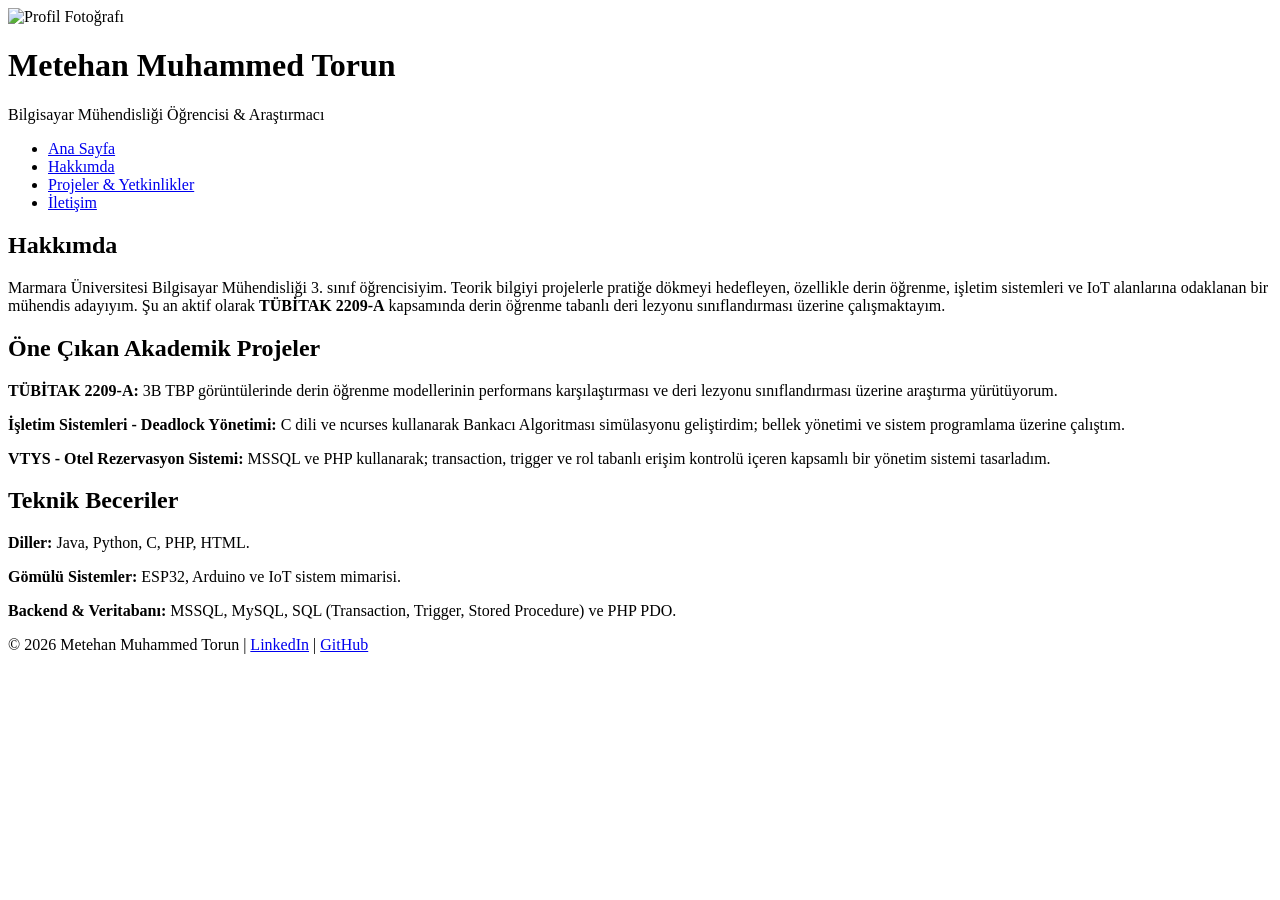
==== index.html @ 37e6e54c "Add files via upload" ====
<!DOCTYPE html>
<html lang="tr">
<head>
    <meta charset="UTF-8">
    <title>Metehan Muhammed Torun | Portfolyo</title>
    <link rel="stylesheet" href="styles/style.css">
</head>
<body>

    <header>
        <img src="https://avatars.githubusercontent.com/u/188701991?s=400&u=210e52faefc96b01c6349d306198125ed555232c&v=4" alt="Profil Fotoğrafı" width="180">
        <h1>Metehan Muhammed Torun</h1>
        <p>Bilgisayar Mühendisliği Öğrencisi & Araştırmacı</p>
    </header>

    <nav>
        <ul>
            <li><a href="index.html" class="active">Ana Sayfa</a></li>
            <li><a href="about.html">Hakkımda</a></li>
            <li><a href="interests.html">Projeler & Yetkinlikler</a></li>
            <li><a href="contact.html">İletişim</a></li>
        </ul>
    </nav>

    <main>
        <section class="intro">
            <h2>Hakkımda</h2>
            <p>Marmara Üniversitesi Bilgisayar Mühendisliği 3. sınıf öğrencisiyim. Teorik bilgiyi projelerle pratiğe dökmeyi hedefleyen, özellikle derin öğrenme, işletim sistemleri ve IoT alanlarına odaklanan bir mühendis adayıyım. Şu an aktif olarak <strong>TÜBİTAK 2209-A</strong> kapsamında derin öğrenme tabanlı deri lezyonu sınıflandırması üzerine çalışmaktayım.</p>
        </section>

        <div class="content-container">
            <section class="main-column">
                <h2>Öne Çıkan Akademik Projeler</h2>
                <p><strong>TÜBİTAK 2209-A:</strong> 3B TBP görüntülerinde derin öğrenme modellerinin performans karşılaştırması ve deri lezyonu sınıflandırması üzerine araştırma yürütüyorum.</p>
                <p><strong>İşletim Sistemleri - Deadlock Yönetimi:</strong> C dili ve ncurses kullanarak Bankacı Algoritması simülasyonu geliştirdim; bellek yönetimi ve sistem programlama üzerine çalıştım.</p>
                <p><strong>VTYS - Otel Rezervasyon Sistemi:</strong> MSSQL ve PHP kullanarak; transaction, trigger ve rol tabanlı erişim kontrolü içeren kapsamlı bir yönetim sistemi tasarladım.</p>
            </section>

            <aside class="side-column">
                <h2>Teknik Beceriler</h2>
                <p><strong>Diller:</strong> Java, Python, C, PHP, HTML.</p>
                <p><strong>Gömülü Sistemler:</strong> ESP32, Arduino ve IoT sistem mimarisi.</p>
                <p><strong>Backend & Veritabanı:</strong> MSSQL, MySQL, SQL (Transaction, Trigger, Stored Procedure) ve PHP PDO.</p>
            </aside>
        </div>
    </main>

    <footer>
        <p>© 2026 Metehan Muhammed Torun | <a href="https://www.linkedin.com/in/metehan-muhammed-torun/" target="_blank">LinkedIn</a> | <a href="https://github.com/metehantorun" target="_blank">GitHub</a></p>
    </footer>

</body>
</html>
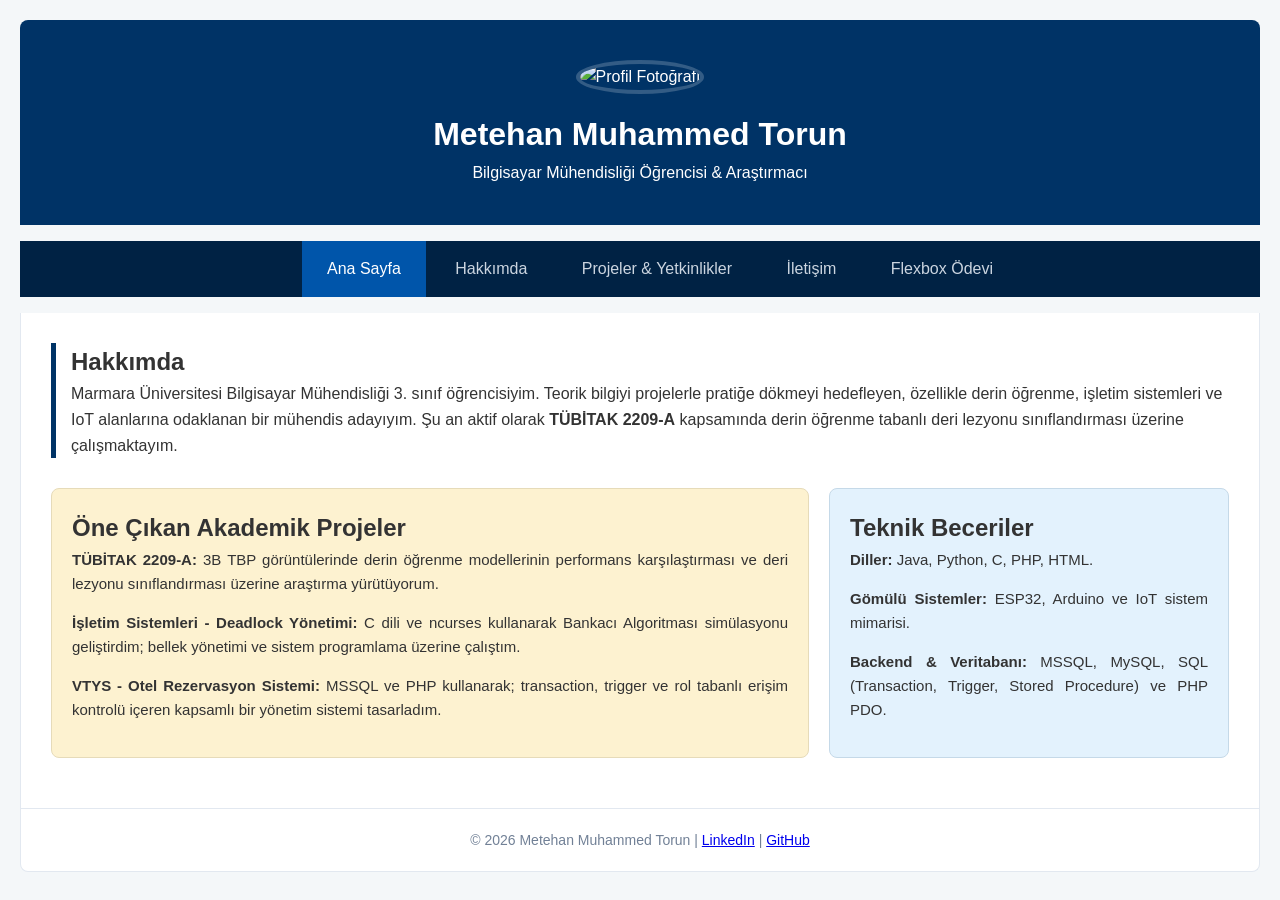
==== commit 5fd5bf90: "Add files via upload" ====
--- a/index.html
+++ b/index.html
@@ -19,6 +19,7 @@
             <li><a href="about.html">Hakkımda</a></li>
             <li><a href="interests.html">Projeler & Yetkinlikler</a></li>
             <li><a href="contact.html">İletişim</a></li>
+            <li><a href="flex.html">Flexbox Ödevi</a></li>
         </ul>
     </nav>
 
--- a/styles/style.css
+++ b/styles/style.css
@@ -0,0 +1,184 @@
+body, h1, h2, p, a {
+    font-family: 'Segoe UI', Roboto, Helvetica, Arial, sans-serif;
+    margin: 0;
+    padding: 0;
+}
+
+body {
+    background-color: #f4f7f9;
+    color: #333;
+    line-height: 1.6;
+    padding: 20px;
+}
+
+header {
+    text-align: center;
+    background-color: #003366;
+    color: white;
+    padding: 40px 20px;
+    border-radius: 8px 8px 0 0;
+}
+
+header img {
+    border: 4px solid rgba(255, 255, 255, 0.2);
+    border-radius: 50%;
+    margin-bottom: 15px;
+}
+
+nav {
+    background-color: #002244;
+    text-align: center;
+}
+
+nav ul {
+    list-style: none;
+}
+
+nav ul li {
+    display: inline-block;
+}
+
+nav ul li a {
+    display: block;
+    padding: 15px 25px;
+    color: #cbd5e0;
+    text-decoration: none;
+    transition: all 0.3s ease;
+}
+
+nav ul li a:hover {
+    background-color: #1a3a5a;
+    color: white;
+}
+
+.active {
+    background-color: #0055aa;
+    color: white !important;
+}
+
+main {
+    background: white;
+    padding: 30px;
+    border: 1px solid #e2e8f0;
+    border-top: none;
+}
+
+.intro {
+    margin-bottom: 30px;
+    border-left: 5px solid #003366;
+    padding-left: 15px;
+}
+
+.content-container {
+    display: flex;
+    gap: 20px;
+    margin: 20px 0;
+}
+
+.main-column, .side-column {
+    padding: 20px;
+    border-radius: 8px;
+    box-sizing: border-box;
+}
+
+.main-column {
+    flex: 2;
+    background-color: #fdf2d0;
+    border: 1px solid #e6dbb9;
+}
+
+.side-column {
+    flex: 1;
+    background-color: #e3f2fd;
+    border: 1px solid #c5d9e8;
+}
+
+.main-column p, .side-column p {
+    font-size: 15px;
+    text-align: justify;
+    margin-bottom: 15px;
+}
+
+.side-column a {
+    color: #0055aa;
+    text-decoration: none;
+    font-weight: bold;
+}
+
+.side-column a:hover {
+    text-decoration: underline;
+}
+
+footer {
+    text-align: center;
+    padding: 20px;
+    font-size: 14px;
+    color: #718096;
+    background-color: #fff;
+    border: 1px solid #e2e8f0;
+    border-top: none;
+    border-radius: 0 0 8px 8px;
+}
+.contact-container {
+    width: 60%; 
+    margin: 40px auto;
+    padding: 30px; 
+    border: 1px solid #ddd; 
+    border-radius: 10px; 
+    background-color: #fff;
+    box-shadow: 0 4px 10px rgba(0,0,0,0.05);
+}
+
+.contact-container h2 {
+    text-align: center;
+    margin-bottom: 25px;
+}
+
+.contact-container label {
+    display: block;
+    margin-bottom: 8px;
+    font-weight: bold;
+    color: #003366;
+}
+
+
+.contact-container input, 
+.contact-container select, 
+.contact-container textarea {
+    width: 100%; 
+    padding: 12px; 
+    margin-bottom: 20px;
+    border: 1px solid #ccc;
+    border-radius: 5px;
+    box-sizing: border-box; 
+}
+
+.btn-gonder {
+    background-color: #007bff;
+    color: white;
+    padding: 12px 30px; 
+    border: none; 
+    border-radius: 5px;
+    font-weight: bold;
+    cursor: pointer;
+    transition: background 0.3s;
+}
+
+.btn-gonder:hover {
+    background-color: #0056b3;
+}
+
+.btn-temizle {
+    background-color: #dc3545; 
+    color: white;
+    padding: 12px 30px;
+    border: none;
+    border-radius: 5px;
+    font-weight: bold;
+    cursor: pointer;
+    margin-left: 10px;
+}
+
+.btn-temizle:hover {
+    background-color: #a71d2a;
+}
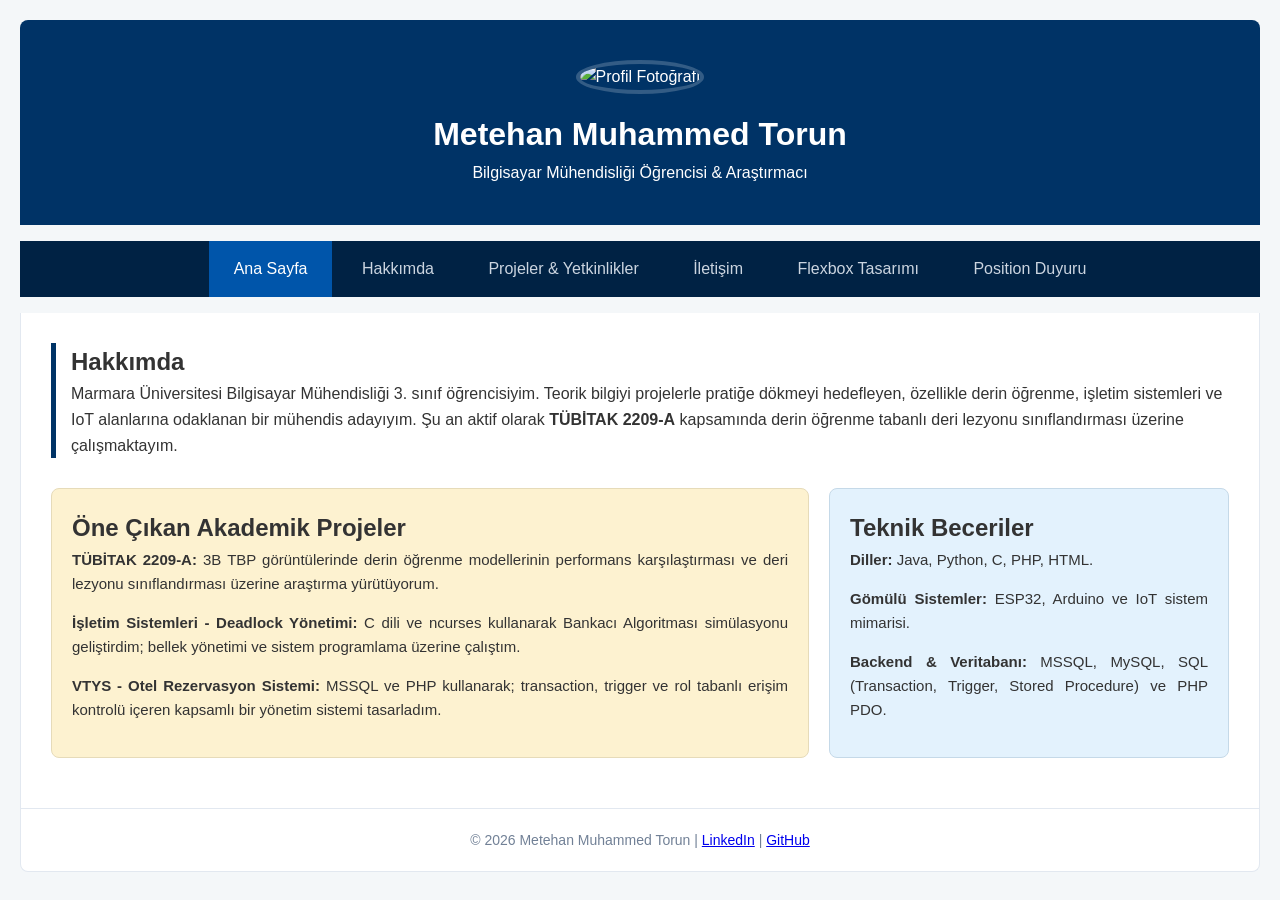
==== commit 752932bc: "Add files via upload" ====
--- a/index.html
+++ b/index.html
@@ -19,7 +19,8 @@
             <li><a href="about.html">Hakkımda</a></li>
             <li><a href="interests.html">Projeler & Yetkinlikler</a></li>
             <li><a href="contact.html">İletişim</a></li>
-            <li><a href="flex.html">Flexbox Ödevi</a></li>
+            <li><a href="flex.html">Flexbox Tasarımı</a></li>
+            <li><a href="lab-position.html">Position Duyuru</a></li>
         </ul>
     </nav>
 
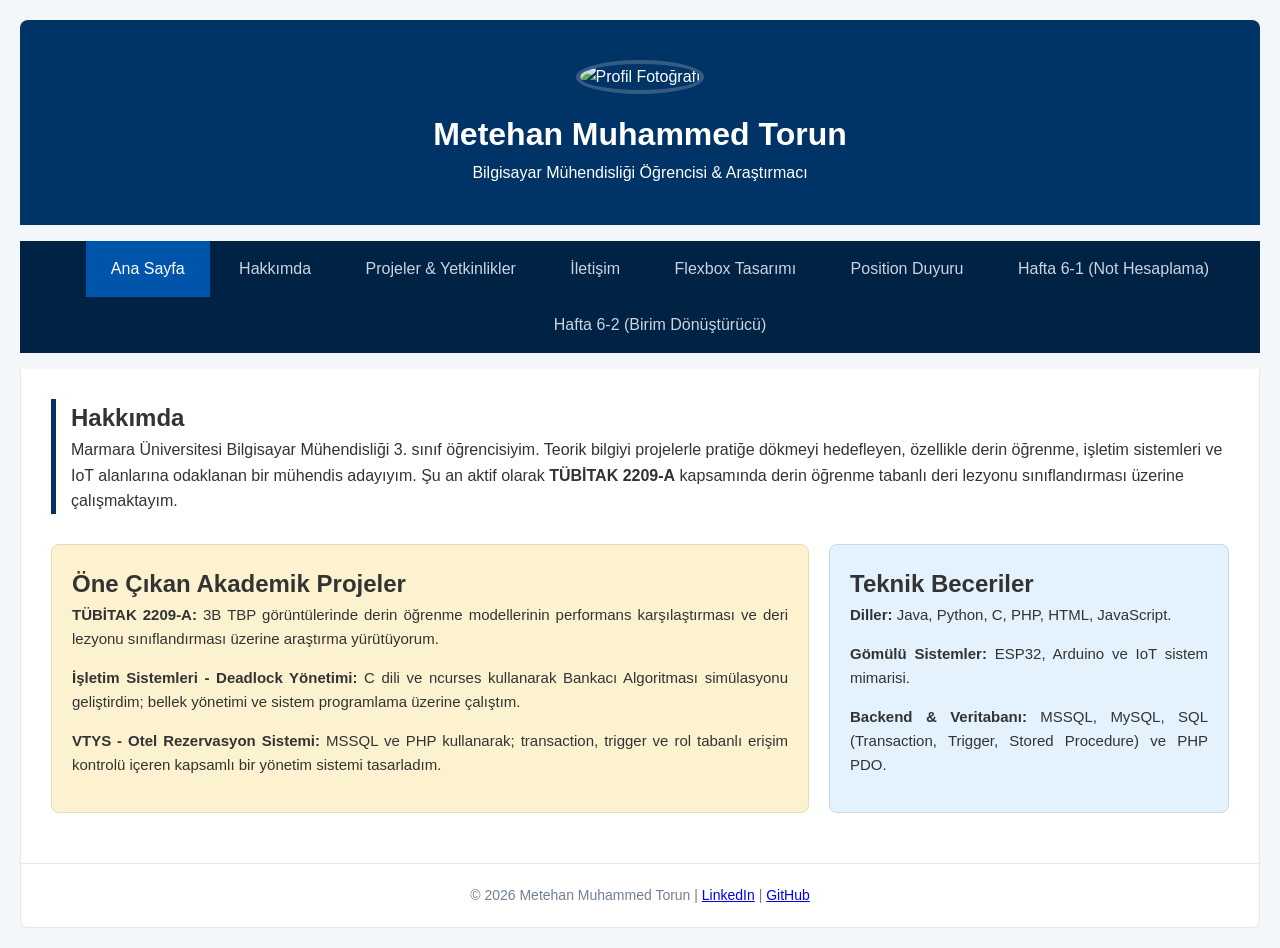
==== commit 9c7dd0cc: "Add files via upload" ====
--- a/index.html
+++ b/index.html
@@ -21,6 +21,8 @@
             <li><a href="contact.html">İletişim</a></li>
             <li><a href="flex.html">Flexbox Tasarımı</a></li>
             <li><a href="lab-position.html">Position Duyuru</a></li>
+            <li><a href="hafta6-1.html">Hafta 6-1 (Not Hesaplama)</a></li>
+            <li><a href="hafta6-2.html">Hafta 6-2 (Birim Dönüştürücü)</a></li>
         </ul>
     </nav>
 
@@ -40,7 +42,7 @@
 
             <aside class="side-column">
                 <h2>Teknik Beceriler</h2>
-                <p><strong>Diller:</strong> Java, Python, C, PHP, HTML.</p>
+                <p><strong>Diller:</strong> Java, Python, C, PHP, HTML, JavaScript.</p>
                 <p><strong>Gömülü Sistemler:</strong> ESP32, Arduino ve IoT sistem mimarisi.</p>
                 <p><strong>Backend & Veritabanı:</strong> MSSQL, MySQL, SQL (Transaction, Trigger, Stored Procedure) ve PHP PDO.</p>
             </aside>
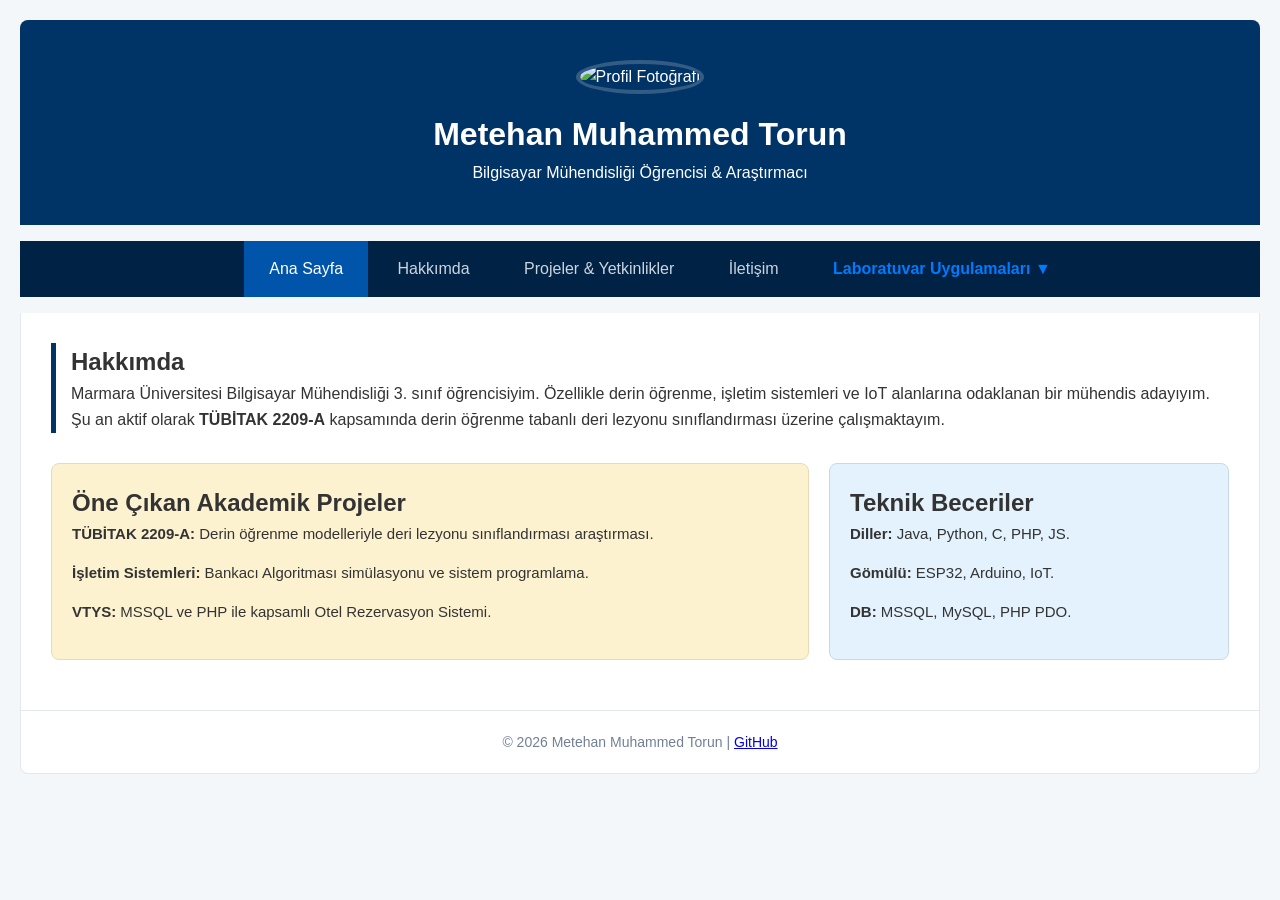
==== commit 01d873d1: "Add files via upload" ====
--- a/index.html
+++ b/index.html
@@ -4,11 +4,37 @@
     <meta charset="UTF-8">
     <title>Metehan Muhammed Torun | Portfolyo</title>
     <link rel="stylesheet" href="styles/style.css">
+    <style>
+        .lab-dropdown {
+            position: relative;
+            display: inline-block;
+        }
+        .lab-content {
+            display: none;
+            position: absolute;
+            background-color: #f9f9f9;
+            min-width: 200px;
+            box-shadow: 0px 8px 16px 0px rgba(0,0,0,0.2);
+            z-index: 1;
+            border-radius: 5px;
+        }
+        .lab-content a {
+            color: #333 !important;
+            padding: 12px 16px;
+            text-decoration: none;
+            display: block;
+            text-align: left;
+            border-bottom: 1px solid #eee;
+        }
+        .lab-content a:hover { background-color: #f1f1f1; }
+        .lab-dropdown:hover .lab-content { display: block; }
+        .lab-btn { font-weight: bold; color: #007bff !important; }
+    </style>
 </head>
 <body>
 
     <header>
-        <img src="https://avatars.githubusercontent.com/u/188701991?s=400&u=210e52faefc96b01c6349d306198125ed555232c&v=4" alt="Profil Fotoğrafı" width="180">
+        <img src="https://avatars.githubusercontent.com/u/188701991?s=400" alt="Profil Fotoğrafı" width="180">
         <h1>Metehan Muhammed Torun</h1>
         <p>Bilgisayar Mühendisliği Öğrencisi & Araştırmacı</p>
     </header>
@@ -19,38 +45,45 @@
             <li><a href="about.html">Hakkımda</a></li>
             <li><a href="interests.html">Projeler & Yetkinlikler</a></li>
             <li><a href="contact.html">İletişim</a></li>
-            <li><a href="flex.html">Flexbox Tasarımı</a></li>
-            <li><a href="lab-position.html">Position Duyuru</a></li>
-            <li><a href="hafta6-1.html">Hafta 6-1 (Not Hesaplama)</a></li>
-            <li><a href="hafta6-2.html">Hafta 6-2 (Birim Dönüştürücü)</a></li>
+            
+            <li class="lab-dropdown">
+                <a href="#" class="lab-btn">Laboratuvar Uygulamaları ▼</a>
+                <div class="lab-content">
+                    <a href="hafta7.html">Hafta 7 (Bootstrap)</a>
+                    <a href="hafta6-1.html">Hafta 6-1 (Not Hesap)</a>
+                    <a href="hafta6-2.html">Hafta 6-2 (Birim Dön.)</a>
+                    <a href="lab-position.html">Hafta 5 (Position)</a>
+                    <a href="flex.html">Hafta 4 (Flexbox)</a>
+                </div>
+            </li>
         </ul>
     </nav>
 
     <main>
         <section class="intro">
             <h2>Hakkımda</h2>
-            <p>Marmara Üniversitesi Bilgisayar Mühendisliği 3. sınıf öğrencisiyim. Teorik bilgiyi projelerle pratiğe dökmeyi hedefleyen, özellikle derin öğrenme, işletim sistemleri ve IoT alanlarına odaklanan bir mühendis adayıyım. Şu an aktif olarak <strong>TÜBİTAK 2209-A</strong> kapsamında derin öğrenme tabanlı deri lezyonu sınıflandırması üzerine çalışmaktayım.</p>
+            <p>Marmara Üniversitesi Bilgisayar Mühendisliği 3. sınıf öğrencisiyim. Özellikle derin öğrenme, işletim sistemleri ve IoT alanlarına odaklanan bir mühendis adayıyım. Şu an aktif olarak <strong>TÜBİTAK 2209-A</strong> kapsamında derin öğrenme tabanlı deri lezyonu sınıflandırması üzerine çalışmaktayım.</p>
         </section>
 
         <div class="content-container">
             <section class="main-column">
                 <h2>Öne Çıkan Akademik Projeler</h2>
-                <p><strong>TÜBİTAK 2209-A:</strong> 3B TBP görüntülerinde derin öğrenme modellerinin performans karşılaştırması ve deri lezyonu sınıflandırması üzerine araştırma yürütüyorum.</p>
-                <p><strong>İşletim Sistemleri - Deadlock Yönetimi:</strong> C dili ve ncurses kullanarak Bankacı Algoritması simülasyonu geliştirdim; bellek yönetimi ve sistem programlama üzerine çalıştım.</p>
-                <p><strong>VTYS - Otel Rezervasyon Sistemi:</strong> MSSQL ve PHP kullanarak; transaction, trigger ve rol tabanlı erişim kontrolü içeren kapsamlı bir yönetim sistemi tasarladım.</p>
+                <p><strong>TÜBİTAK 2209-A:</strong> Derin öğrenme modelleriyle deri lezyonu sınıflandırması araştırması.</p>
+                <p><strong>İşletim Sistemleri:</strong> Bankacı Algoritması simülasyonu ve sistem programlama.</p>
+                <p><strong>VTYS:</strong> MSSQL ve PHP ile kapsamlı Otel Rezervasyon Sistemi.</p>
             </section>
 
             <aside class="side-column">
                 <h2>Teknik Beceriler</h2>
-                <p><strong>Diller:</strong> Java, Python, C, PHP, HTML, JavaScript.</p>
-                <p><strong>Gömülü Sistemler:</strong> ESP32, Arduino ve IoT sistem mimarisi.</p>
-                <p><strong>Backend & Veritabanı:</strong> MSSQL, MySQL, SQL (Transaction, Trigger, Stored Procedure) ve PHP PDO.</p>
+                <p><strong>Diller:</strong> Java, Python, C, PHP, JS.</p>
+                <p><strong>Gömülü:</strong> ESP32, Arduino, IoT.</p>
+                <p><strong>DB:</strong> MSSQL, MySQL, PHP PDO.</p>
             </aside>
         </div>
     </main>
 
     <footer>
-        <p>© 2026 Metehan Muhammed Torun | <a href="https://www.linkedin.com/in/metehan-muhammed-torun/" target="_blank">LinkedIn</a> | <a href="https://github.com/metehantorun" target="_blank">GitHub</a></p>
+        <p>© 2026 Metehan Muhammed Torun | <a href="https://github.com/metehantorun" target="_blank">GitHub</a></p>
     </footer>
 
 </body>
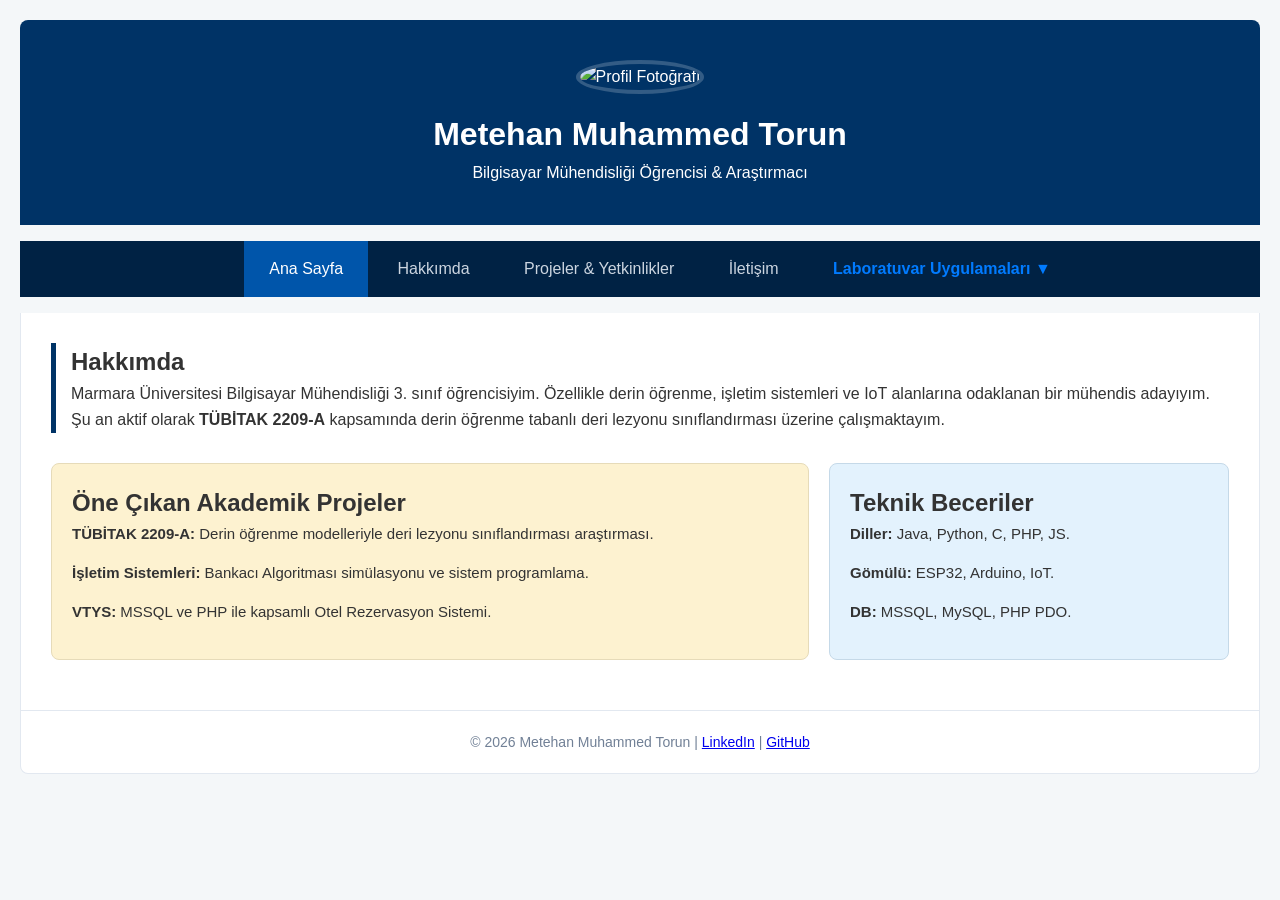
==== commit 45ab4d69: "Add files via upload" ====
--- a/index.html
+++ b/index.html
@@ -2,9 +2,11 @@
 <html lang="tr">
 <head>
     <meta charset="UTF-8">
+    <meta name="viewport" content="width=device-width, initial-scale=1.0">
     <title>Metehan Muhammed Torun | Portfolyo</title>
     <link rel="stylesheet" href="styles/style.css">
     <style>
+        /* Laboratuvar Uygulamaları Dropdown Stili */
         .lab-dropdown {
             position: relative;
             display: inline-block;
@@ -15,8 +17,10 @@
             background-color: #f9f9f9;
             min-width: 200px;
             box-shadow: 0px 8px 16px 0px rgba(0,0,0,0.2);
-            z-index: 1;
+            z-index: 10;
             border-radius: 5px;
+            top: 100%;
+            left: 0;
         }
         .lab-content a {
             color: #333 !important;
@@ -25,7 +29,9 @@
             display: block;
             text-align: left;
             border-bottom: 1px solid #eee;
+            font-weight: normal;
         }
+        .lab-content a:last-child { border-bottom: none; }
         .lab-content a:hover { background-color: #f1f1f1; }
         .lab-dropdown:hover .lab-content { display: block; }
         .lab-btn { font-weight: bold; color: #007bff !important; }
@@ -50,8 +56,8 @@
                 <a href="#" class="lab-btn">Laboratuvar Uygulamaları ▼</a>
                 <div class="lab-content">
                     <a href="hafta7.html">Hafta 7 (Bootstrap)</a>
-                    <a href="hafta6-1.html">Hafta 6-1 (Not Hesap)</a>
-                    <a href="hafta6-2.html">Hafta 6-2 (Birim Dön.)</a>
+                    <a href="hafta6-1.html">Hafta 6-1 (Not Hesaplama)</a>
+                    <a href="hafta6-2.html">Hafta 6-2 (Birim Dönüştürücü)</a>
                     <a href="lab-position.html">Hafta 5 (Position)</a>
                     <a href="flex.html">Hafta 4 (Flexbox)</a>
                 </div>
@@ -83,7 +89,10 @@
     </main>
 
     <footer>
-        <p>© 2026 Metehan Muhammed Torun | <a href="https://github.com/metehantorun" target="_blank">GitHub</a></p>
+        <p>© 2026 Metehan Muhammed Torun | 
+            <a href="https://www.linkedin.com/in/metehan-muhammed-torun/" target="_blank">LinkedIn</a> | 
+            <a href="https://github.com/metehantorun" target="_blank">GitHub</a>
+        </p>
     </footer>
 
 </body>
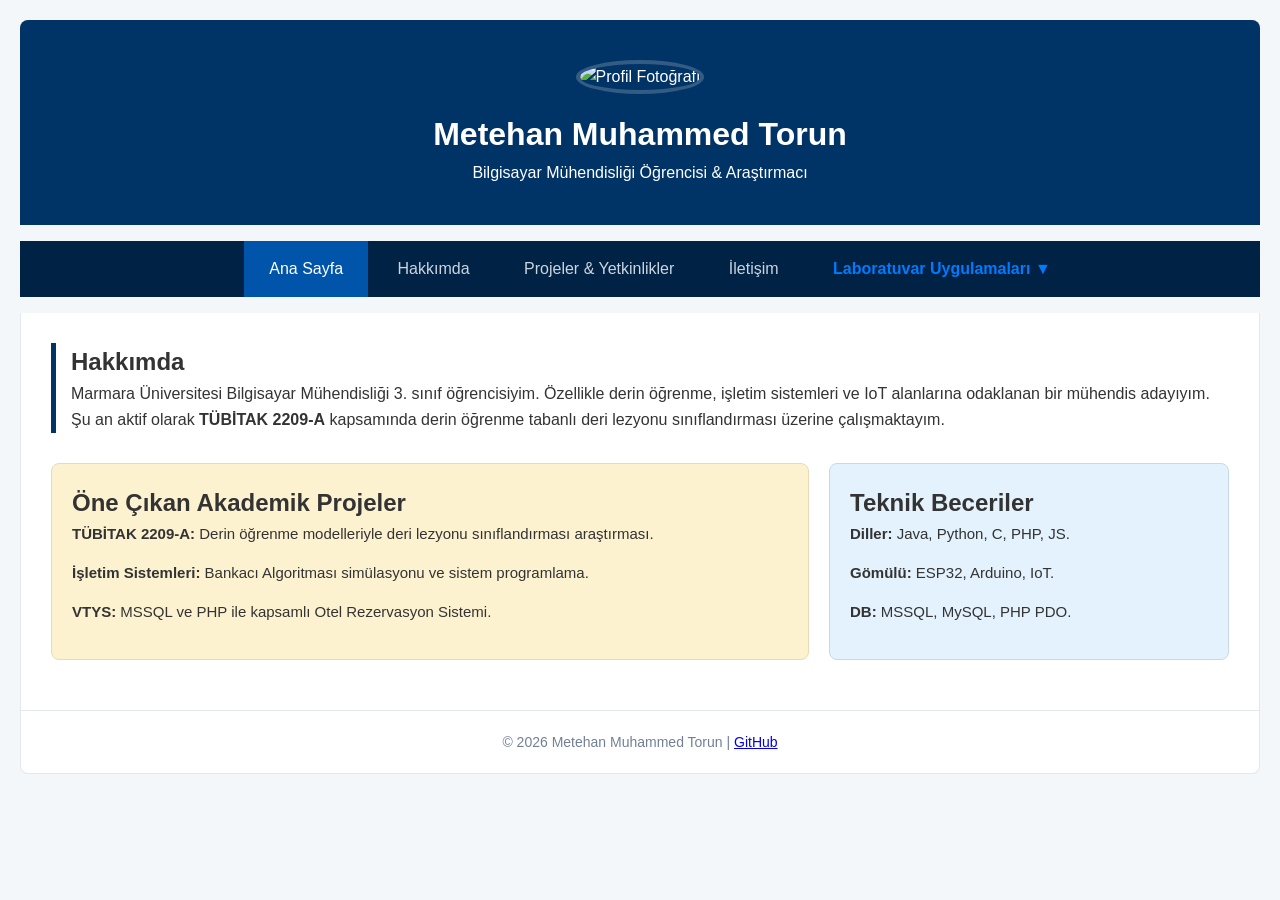
==== commit 7c1e83c8: "Add files via upload" ====
--- a/index.html
+++ b/index.html
@@ -2,11 +2,9 @@
 <html lang="tr">
 <head>
     <meta charset="UTF-8">
-    <meta name="viewport" content="width=device-width, initial-scale=1.0">
     <title>Metehan Muhammed Torun | Portfolyo</title>
     <link rel="stylesheet" href="styles/style.css">
     <style>
-        /* Laboratuvar Uygulamaları Dropdown Stili */
         .lab-dropdown {
             position: relative;
             display: inline-block;
@@ -17,10 +15,8 @@
             background-color: #f9f9f9;
             min-width: 200px;
             box-shadow: 0px 8px 16px 0px rgba(0,0,0,0.2);
-            z-index: 10;
+            z-index: 1;
             border-radius: 5px;
-            top: 100%;
-            left: 0;
         }
         .lab-content a {
             color: #333 !important;
@@ -29,9 +25,7 @@
             display: block;
             text-align: left;
             border-bottom: 1px solid #eee;
-            font-weight: normal;
         }
-        .lab-content a:last-child { border-bottom: none; }
         .lab-content a:hover { background-color: #f1f1f1; }
         .lab-dropdown:hover .lab-content { display: block; }
         .lab-btn { font-weight: bold; color: #007bff !important; }
@@ -56,8 +50,8 @@
                 <a href="#" class="lab-btn">Laboratuvar Uygulamaları ▼</a>
                 <div class="lab-content">
                     <a href="hafta7.html">Hafta 7 (Bootstrap)</a>
-                    <a href="hafta6-1.html">Hafta 6-1 (Not Hesaplama)</a>
-                    <a href="hafta6-2.html">Hafta 6-2 (Birim Dönüştürücü)</a>
+                    <a href="hafta6-1.html">Hafta 6-1 (Not Hesap)</a>
+                    <a href="hafta6-2.html">Hafta 6-2 (Birim Dön.)</a>
                     <a href="lab-position.html">Hafta 5 (Position)</a>
                     <a href="flex.html">Hafta 4 (Flexbox)</a>
                 </div>
@@ -89,10 +83,7 @@
     </main>
 
     <footer>
-        <p>© 2026 Metehan Muhammed Torun | 
-            <a href="https://www.linkedin.com/in/metehan-muhammed-torun/" target="_blank">LinkedIn</a> | 
-            <a href="https://github.com/metehantorun" target="_blank">GitHub</a>
-        </p>
+        <p>© 2026 Metehan Muhammed Torun | <a href="https://github.com/metehantorun" target="_blank">GitHub</a></p>
     </footer>
 
 </body>
--- a/styles/style.css
+++ b/styles/style.css
@@ -1,184 +1,184 @@
-body, h1, h2, p, a {
-    font-family: 'Segoe UI', Roboto, Helvetica, Arial, sans-serif;
-    margin: 0;
-    padding: 0;
-}
-
-body {
-    background-color: #f4f7f9;
-    color: #333;
-    line-height: 1.6;
-    padding: 20px;
-}
-
-header {
-    text-align: center;
-    background-color: #003366;
-    color: white;
-    padding: 40px 20px;
-    border-radius: 8px 8px 0 0;
-}
-
-header img {
-    border: 4px solid rgba(255, 255, 255, 0.2);
-    border-radius: 50%;
-    margin-bottom: 15px;
-}
-
-nav {
-    background-color: #002244;
-    text-align: center;
-}
-
-nav ul {
-    list-style: none;
-}
-
-nav ul li {
-    display: inline-block;
-}
-
-nav ul li a {
-    display: block;
-    padding: 15px 25px;
-    color: #cbd5e0;
-    text-decoration: none;
-    transition: all 0.3s ease;
-}
-
-nav ul li a:hover {
-    background-color: #1a3a5a;
-    color: white;
-}
-
-.active {
-    background-color: #0055aa;
-    color: white !important;
-}
-
-main {
-    background: white;
-    padding: 30px;
-    border: 1px solid #e2e8f0;
-    border-top: none;
-}
-
-.intro {
-    margin-bottom: 30px;
-    border-left: 5px solid #003366;
-    padding-left: 15px;
-}
-
-.content-container {
-    display: flex;
-    gap: 20px;
-    margin: 20px 0;
-}
-
-.main-column, .side-column {
-    padding: 20px;
-    border-radius: 8px;
-    box-sizing: border-box;
-}
-
-.main-column {
-    flex: 2;
-    background-color: #fdf2d0;
-    border: 1px solid #e6dbb9;
-}
-
-.side-column {
-    flex: 1;
-    background-color: #e3f2fd;
-    border: 1px solid #c5d9e8;
-}
-
-.main-column p, .side-column p {
-    font-size: 15px;
-    text-align: justify;
-    margin-bottom: 15px;
-}
-
-.side-column a {
-    color: #0055aa;
-    text-decoration: none;
-    font-weight: bold;
-}
-
-.side-column a:hover {
-    text-decoration: underline;
-}
-
-footer {
-    text-align: center;
-    padding: 20px;
-    font-size: 14px;
-    color: #718096;
-    background-color: #fff;
-    border: 1px solid #e2e8f0;
-    border-top: none;
-    border-radius: 0 0 8px 8px;
-}
-.contact-container {
-    width: 60%; 
-    margin: 40px auto;
-    padding: 30px; 
-    border: 1px solid #ddd; 
-    border-radius: 10px; 
-    background-color: #fff;
-    box-shadow: 0 4px 10px rgba(0,0,0,0.05);
-}
-
-.contact-container h2 {
-    text-align: center;
-    margin-bottom: 25px;
-}
-
-.contact-container label {
-    display: block;
-    margin-bottom: 8px;
-    font-weight: bold;
-    color: #003366;
-}
-
-
-.contact-container input, 
-.contact-container select, 
-.contact-container textarea {
-    width: 100%; 
-    padding: 12px; 
-    margin-bottom: 20px;
-    border: 1px solid #ccc;
-    border-radius: 5px;
-    box-sizing: border-box; 
-}
-
-.btn-gonder {
-    background-color: #007bff;
-    color: white;
-    padding: 12px 30px; 
-    border: none; 
-    border-radius: 5px;
-    font-weight: bold;
-    cursor: pointer;
-    transition: background 0.3s;
-}
-
-.btn-gonder:hover {
-    background-color: #0056b3;
-}
-
-.btn-temizle {
-    background-color: #dc3545; 
-    color: white;
-    padding: 12px 30px;
-    border: none;
-    border-radius: 5px;
-    font-weight: bold;
-    cursor: pointer;
-    margin-left: 10px;
-}
-
-.btn-temizle:hover {
-    background-color: #a71d2a;
-}
+body, h1, h2, p, a {
+    font-family: 'Segoe UI', Roboto, Helvetica, Arial, sans-serif;
+    margin: 0;
+    padding: 0;
+}
+
+body {
+    background-color: #f4f7f9;
+    color: #333;
+    line-height: 1.6;
+    padding: 20px;
+}
+
+header {
+    text-align: center;
+    background-color: #003366;
+    color: white;
+    padding: 40px 20px;
+    border-radius: 8px 8px 0 0;
+}
+
+header img {
+    border: 4px solid rgba(255, 255, 255, 0.2);
+    border-radius: 50%;
+    margin-bottom: 15px;
+}
+
+nav {
+    background-color: #002244;
+    text-align: center;
+}
+
+nav ul {
+    list-style: none;
+}
+
+nav ul li {
+    display: inline-block;
+}
+
+nav ul li a {
+    display: block;
+    padding: 15px 25px;
+    color: #cbd5e0;
+    text-decoration: none;
+    transition: all 0.3s ease;
+}
+
+nav ul li a:hover {
+    background-color: #1a3a5a;
+    color: white;
+}
+
+.active {
+    background-color: #0055aa;
+    color: white !important;
+}
+
+main {
+    background: white;
+    padding: 30px;
+    border: 1px solid #e2e8f0;
+    border-top: none;
+}
+
+.intro {
+    margin-bottom: 30px;
+    border-left: 5px solid #003366;
+    padding-left: 15px;
+}
+
+.content-container {
+    display: flex;
+    gap: 20px;
+    margin: 20px 0;
+}
+
+.main-column, .side-column {
+    padding: 20px;
+    border-radius: 8px;
+    box-sizing: border-box;
+}
+
+.main-column {
+    flex: 2;
+    background-color: #fdf2d0;
+    border: 1px solid #e6dbb9;
+}
+
+.side-column {
+    flex: 1;
+    background-color: #e3f2fd;
+    border: 1px solid #c5d9e8;
+}
+
+.main-column p, .side-column p {
+    font-size: 15px;
+    text-align: justify;
+    margin-bottom: 15px;
+}
+
+.side-column a {
+    color: #0055aa;
+    text-decoration: none;
+    font-weight: bold;
+}
+
+.side-column a:hover {
+    text-decoration: underline;
+}
+
+footer {
+    text-align: center;
+    padding: 20px;
+    font-size: 14px;
+    color: #718096;
+    background-color: #fff;
+    border: 1px solid #e2e8f0;
+    border-top: none;
+    border-radius: 0 0 8px 8px;
+}
+.contact-container {
+    width: 60%; 
+    margin: 40px auto;
+    padding: 30px; 
+    border: 1px solid #ddd; 
+    border-radius: 10px; 
+    background-color: #fff;
+    box-shadow: 0 4px 10px rgba(0,0,0,0.05);
+}
+
+.contact-container h2 {
+    text-align: center;
+    margin-bottom: 25px;
+}
+
+.contact-container label {
+    display: block;
+    margin-bottom: 8px;
+    font-weight: bold;
+    color: #003366;
+}
+
+
+.contact-container input, 
+.contact-container select, 
+.contact-container textarea {
+    width: 100%; 
+    padding: 12px; 
+    margin-bottom: 20px;
+    border: 1px solid #ccc;
+    border-radius: 5px;
+    box-sizing: border-box; 
+}
+
+.btn-gonder {
+    background-color: #007bff;
+    color: white;
+    padding: 12px 30px; 
+    border: none; 
+    border-radius: 5px;
+    font-weight: bold;
+    cursor: pointer;
+    transition: background 0.3s;
+}
+
+.btn-gonder:hover {
+    background-color: #0056b3;
+}
+
+.btn-temizle {
+    background-color: #dc3545; 
+    color: white;
+    padding: 12px 30px;
+    border: none;
+    border-radius: 5px;
+    font-weight: bold;
+    cursor: pointer;
+    margin-left: 10px;
+}
+
+.btn-temizle:hover {
+    background-color: #a71d2a;
+}
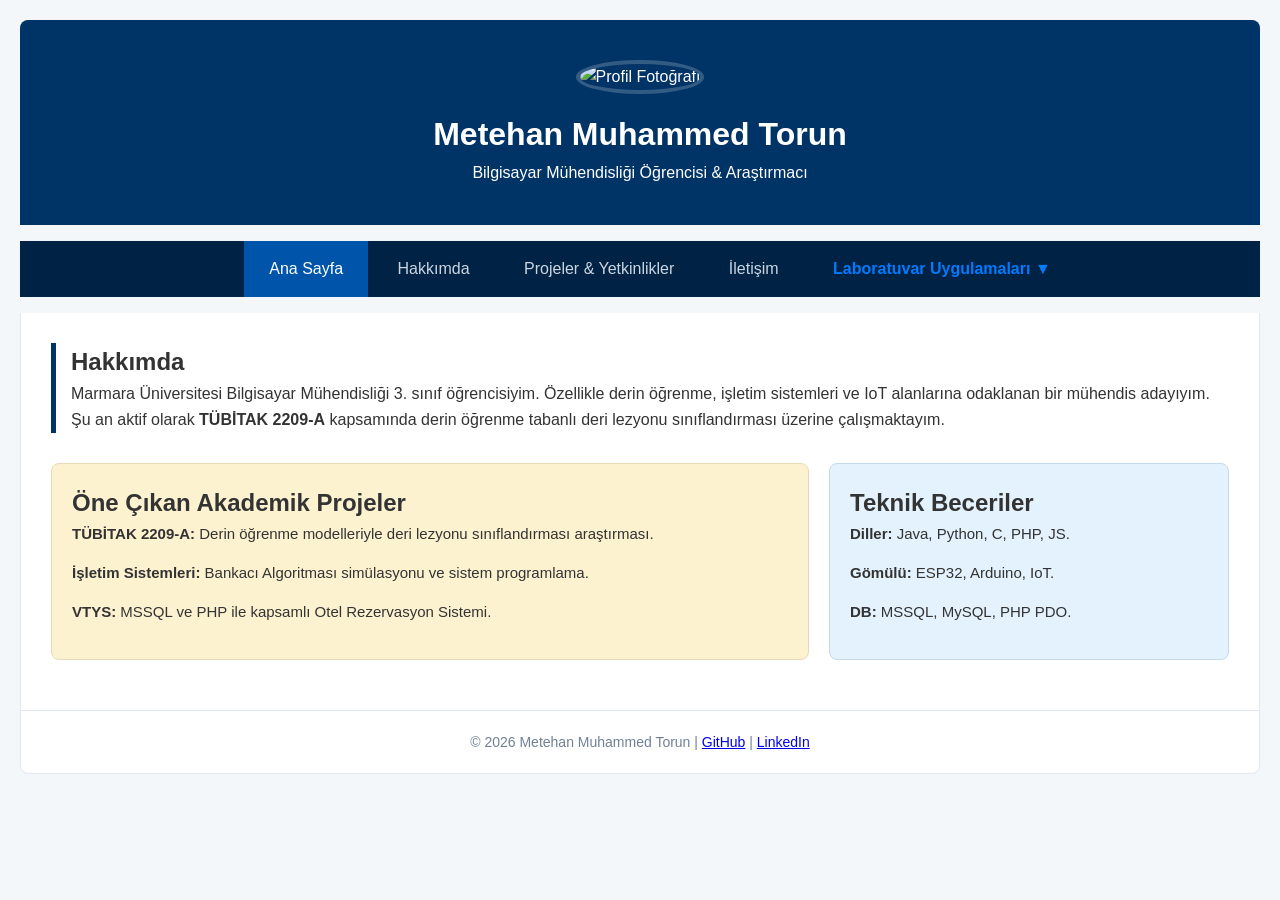
==== commit 336f534e: "Add files via upload" ====
--- a/index.html
+++ b/index.html
@@ -83,7 +83,10 @@
     </main>
 
     <footer>
-        <p>© 2026 Metehan Muhammed Torun | <a href="https://github.com/metehantorun" target="_blank">GitHub</a></p>
+        <p>© 2026 Metehan Muhammed Torun | 
+            <a href="https://github.com/metehantorun" target="_blank">GitHub</a> | 
+            <a href="https://www.linkedin.com/in/metehan-muhammed-torun/" target="_blank">LinkedIn</a>
+        </p>
     </footer>
 
 </body>
